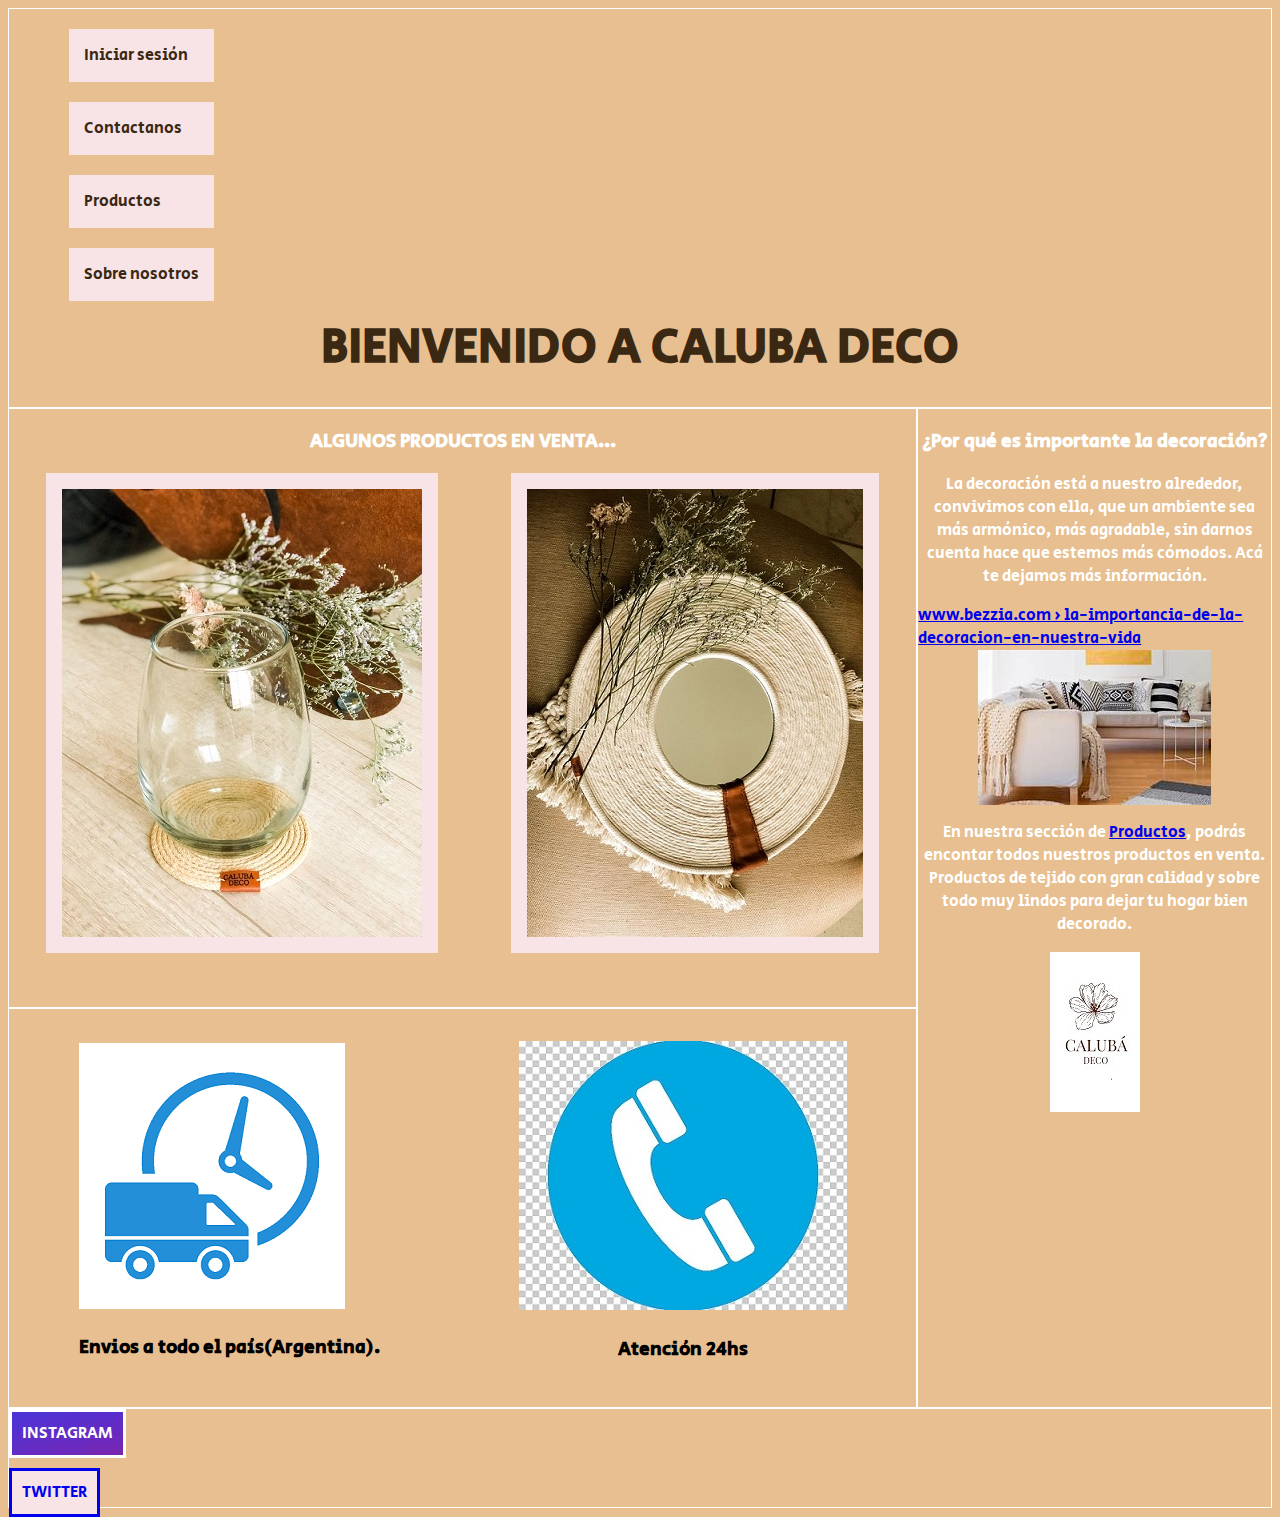
==== index.html @ 963fa408 "cambio nombre" ====
<!DOCTYPE html>
<html class="html" lang="en">
<head>
    <meta charset="UTF-8">
    <meta http-equiv="X-UA-Compatible" content="IE=edge">
    <meta name="viewport" content="width=device-width, initial-scale=1.0">
    <link rel="stylesheet" href="style.css">
    <link href="https://fonts.googleapis.com/css2?family=Abril+Fatface&family=Anton&family=Archivo+Black&family=Libre+Franklin:wght@300&family=Red+Hat+Display:ital,wght@1,300&family=Secular+One&family=Yanone+Kaffeesatz&display=swap" rel="stylesheet">
    <title>Document</title>
</head>
<body>
<div id="grilla">
    <!--HEADER-->
    <header id="header" class="border">
        <div class="padre-flex-listas">
            <nav>
            <ul class="ulHeader">
                <li class="header__listas">
                 <a class="header__links" href="pages/iniciarsesion.html">Iniciar sesión</a> 
                </li>
                <li class="header__listas">
                    <a class="header__links" href="pages/contacto.html">Contactanos</a>
                </li>
                <li class="header__listas">
                    <a class="header__links" href="pages/productos.html">Productos</a>
                </li>
                <li class="header__listas">
                    <a class="header__links" href="pages/nosotros.html">Sobre nosotros</a>
                </li>
            </ul>
        </nav>
            </div>
            <h1 class="padre-flex-listas__title">BIENVENIDO A CALUBA DECO</h1>
    </header>
    <!--PRODUCTOS-->
    <section id="productos" class="border">
        <h3 class="productos-title">ALGUNOS PRODUCTOS EN VENTA...</h3>
        <div class="flex-padre-productos">
            <img class="flex-hijos-productos" src="./assets/apoya vasos.jpeg" alt="">
            <img class="flex-hijos-productos" src="./assets/Espejo.jpeg" alt="">   
    </div>
    </section>
    <!--SERVICIOS-->
    <section id="servicios" class="border">
        <div class="padre-flex-servicos">
        <div class="flex-hijos-servicios">
            <img src="./assets/e5746788fbfcda8ee984367a1e444aae.png" alt="">
            <h3 class="servicios-text">Envios a todo el país(Argentina).</h3>
        </div>
        <div class="flex-hijos-servicios">
            <img src="./assets/imgbin-computer-icons-mobile-phones-telephone-user-interface-arrow-JTf3M5JdD3X3S2hSwfQszcqZB.jpg" alt="">
            <h3 class="servicios-text">Atención 24hs</h3>
        </div>
    </div>
    </section>
    <!--ASIDE-->
    <aside class="border">
        <h3 class="aside-title">¿Por qué es importante la decoración?</h3>
        <p class="aside-parrafo">
            La decoración está a nuestro alrededor, convivimos con ella, que un ambiente sea más armónico, más agradable, sin darnos cuenta hace que estemos más cómodos.
            Acá te dejamos más información.
        </p>
        <a href="www.bezzia.com › la-importancia-de-la-decoracion-en-nuestra-vida">www.bezzia.com › la-importancia-de-la-decoracion-en-nuestra-vida</a>
        <br>
        <div class="aside-image" >
        <img src="./assets/manta.jpg" alt="">
    </div>
    <p class="aside-parrafo-2">
        En nuestra sección de <a href="/pages/productos.html">Productos</a>, podrás encontar todos nuestros productos en venta.
        Productos de tejido con gran calidad y sobre todo muy lindos para dejar tu hogar bien decorado.
    </p>
    <div class="aside-logo">
    <img src="./assets/calub img2.jpg" alt="logo">
    </div>
    </aside>
    <!--FOOTER-->
    <footer class="border">
        <nav class="redes">
            <a class="instagram" href="https://www.instagram.com/caluba.deco/">INSTAGRAM</a>
            <br>
            <a class="twitter" href="https://twitter.com/?lang=es">TWITTER</a>
        </nav>
    </footer>
</div>
</body>
</html>
---- style.css ----
.html{
    background-color: #e8bf90;
    font-family: 'Secular One', sans-serif;
}
#grilla{
    display: grid;
    grid-template-areas: 
    "header header header"
    "productos productos publicidad "
    "servicios servicios publicidad "
    "footer footer footer";
    grid-template-rows: 400px 600px 400px 100px;
    grid-template-columns: 200px 2fr 1fr;
}
.border{
    border: 01px solid #ffff;
}
header{
    grid-area: header;
}
footer{
    grid-area: footer;
}
section#productos{
    grid-area: productos;
}
section#servicios{
    grid-area: servicios;
}
aside{
    grid-area: publicidad;
}
/*HEADER*/
header{
    background-image: url(../practice/assets/calub\ img2.jpg);
    background-repeat: no-repeat;
}
.padre-flex-listas{
    display: flex;
    flex-direction: row;

   
}
.header__listas{
    background-color: #f8e4e7;
    margin: 20px;
    
    text-decoration: none;
    padding: 15px;
    list-style-type: none;
}
.header__links{
    color: #3a2813;
    text-decoration: none;
}
.header__links:hover{
    color: #ffff;
    
}

.padre-flex-listas__title{
    font-size: 3rem;
    text-align: center;
    position: relative;
    bottom: 40px;
    color: #3a2813;
}
/*PRODUCTOS*/
.flex-padre-productos{
    display: flex;
    justify-content: space-around;
}
.flex-hijos-productos{
    background-color: #f8e4e7;
    padding: 1rem;
}
.productos-title{
    color: #ffff;
    text-align: center;
}
/*ASIDE*/
.aside-title{
    text-align: center;
    color: #ffff;
}
.aside-parrafo{
    color: #ffff;
    text-align: center;
}
.aside-image{
    display: flex;
    justify-content: center;
}
.aside-parrafo-2{
    color: #ffff;
    text-align: center;
}
.aside-logo{
    display: flex;
    justify-content: center;
}
/*SERVICIOS*/
.padre-flex-servicos{
    display: flex;
    justify-content: space-around;
    align-items: center;
    position: relative;
    top: 2rem;
}
.servicios-text{
    text-align: center;
}
/*FOOTER*/
.instagram{
   
    background-image: url(./assets/instagram.jfif);
    color: #ffff;
    text-decoration: none;
   
}
.twitter{

    text-decoration: none;
    background-color: aqua;
   
}
/*PRODUCTOS*/
.productos-title-page{
    color: #3a2813;
    text-align: center;
    font-size: 2rem;
}
.productos-subtitulo{
    color: #ffff;
    font-size: 2rem;
}
.padre-grid-galeria{
    background-color: #3a2813;
    padding: 20px;
    display: grid;
    grid-template-columns: repeat(3,1fr);
    grid-template-rows: repeat(2,1fr);
    grid-gap:30px;
}
.galeria-item{
    position: relative;
}
.galeria-title{
    background-color: #3a2813;
    position: absolute;
    bottom:0;
    color: #ffff;
}
.imagenes-galeria{
    width: 100%;
    height: 100%;
    object-fit: cover;

}
.galeria-item:nth-child(3){
    grid-row-start: span 2;
}
.galeria-item:nth-child(7){
    grid-column-start: span 2;
}
/*CONTACTANOS*/
.header-pages{
    background-color: #e8bf90;
    font-family: 'Secular One', sans-serif;
}
.padre-flex-contactanos{
    display: flex;
    justify-content: center;
}
.formContactanos{
    background-color: #f8e4e7;
    padding: 40px;
    border: solid;
    margin: auto 50px;
}
.formContactanos__title{
    font-size: 4rem;
    text-align: center;
}
/*INICIAR SESION*/
.html-pages{
    background-color: #e8bf90;
    font-family: 'Secular One', sans-serif;
}
.tituloIniciarSesion{
    text-align: center;
    font-size: 50px;
    background-color: #f8e4e7;
    border: solid;
    margin-bottom: 20px;
}
.padre-flex-iniciarSesion{
    display: flex;
    justify-content: center;
}
.formularioIniciarSesion{
    border: solid;
    padding: 150px;
    background-color: #f8e4e7;
}
.formularioIniciarSesion__titulo{
    text-align: center;
    margin-bottom: 60px;
    font-size: 3rem;
}
.formularioIniciarSesion__correo{
    font-size: 20px;
    margin-bottom: 30px;
}
.formularioIniciarSesion__inputTexto{
    size: 30px;
}
.formularioIniciarSesion__registrarme{
    text-decoration: none;
}
/*REGISTRARME*/
.padre-flex-registrarme{
    display: flex;
    justify-content: center;
}
.formRegistrarme{
    background-color: #3a2813;
    
    padding: 100px;
    position: relative;
    
    border: solid;
}
.formRegistrarme__title{
    text-align: center;
    margin-bottom: 40px;
    font-size: 50px;
    font-weight: bold;
}
.instagram{
    border: solid;
    padding: 10px;
    background-color: #f8e4e7;
    display: inline-block;
}
.twitter{
    border: solid;
    padding: 10px;
    background-color: #f8e4e7;
    display: inline-block;
    margin-top: 10px;
}
.volverInicio{
    border: solid;
    padding: 10px;
    background-color: #f8e4e7;
    display: inline-block;
    margin-top: 10px;
}
@media screen and (min-width:768){
    .header__listas{
        flex-direction: row;
        justify-content: end;
    }
}
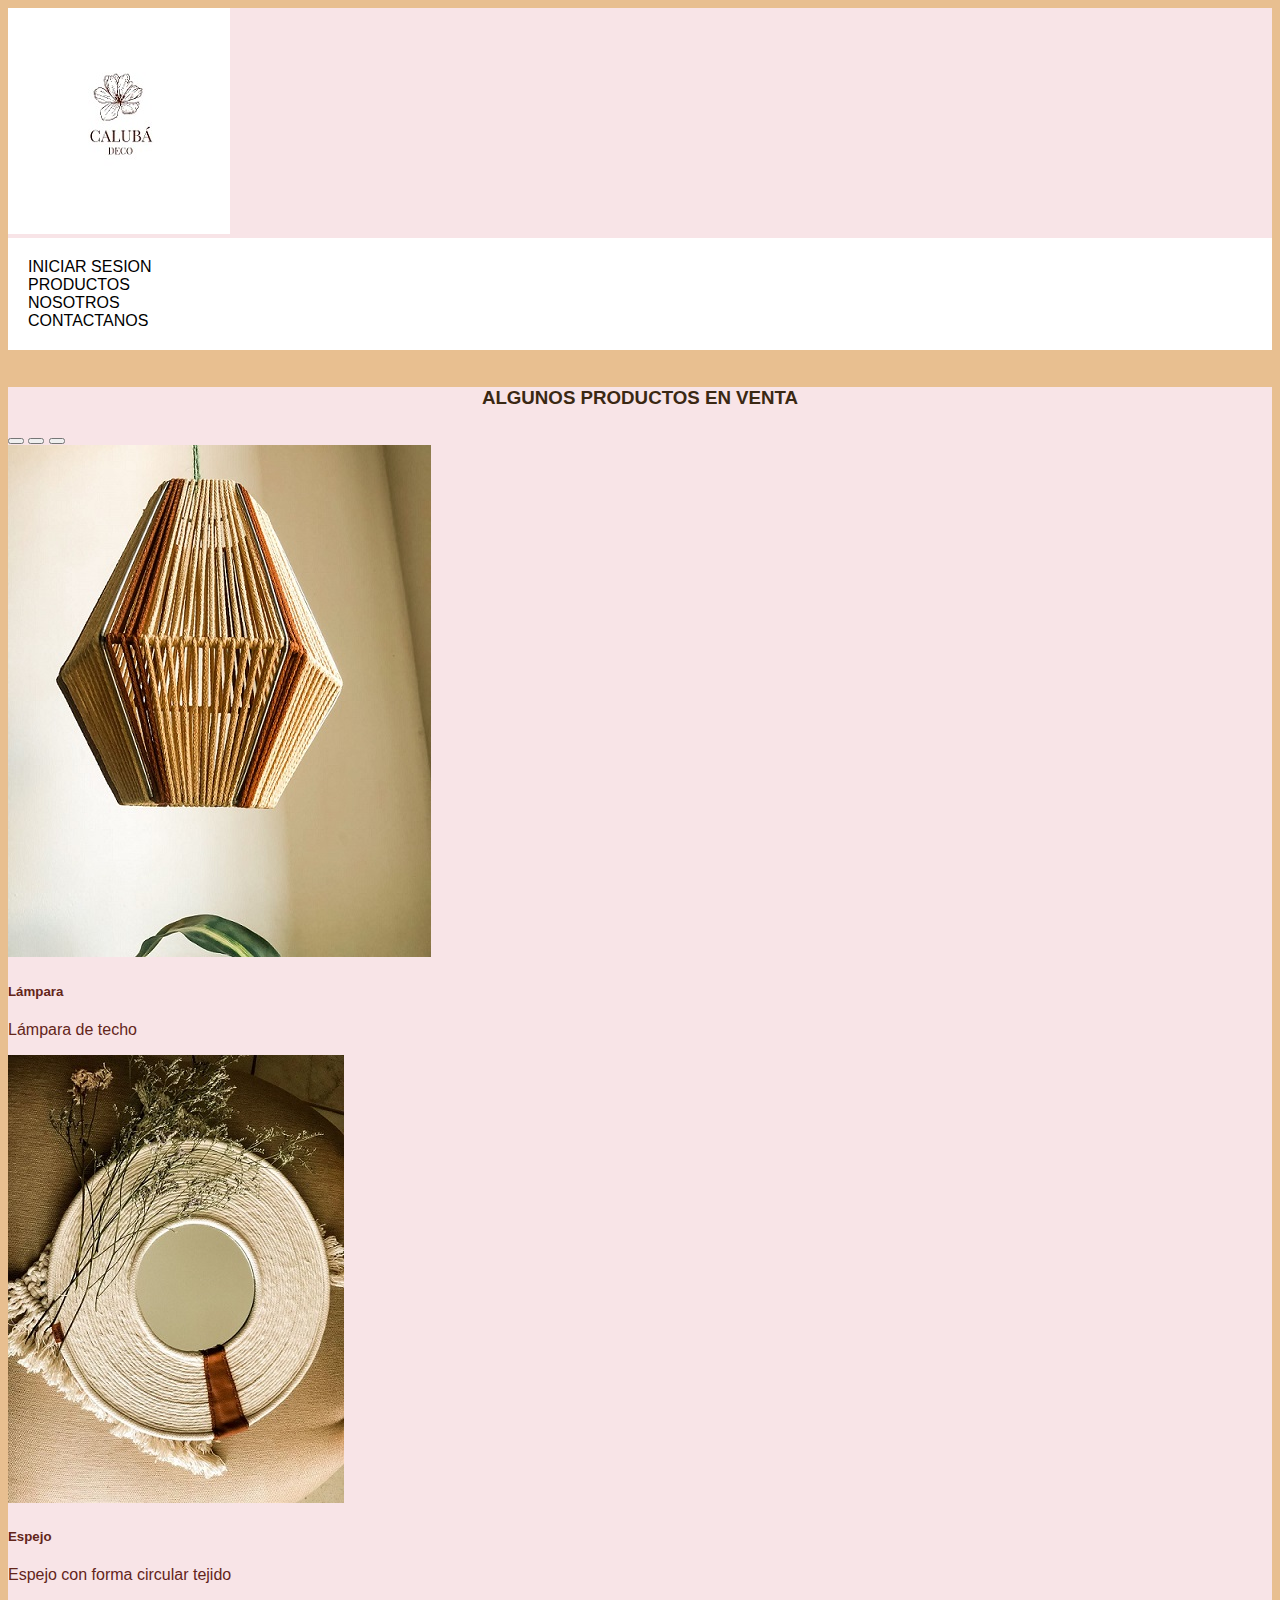
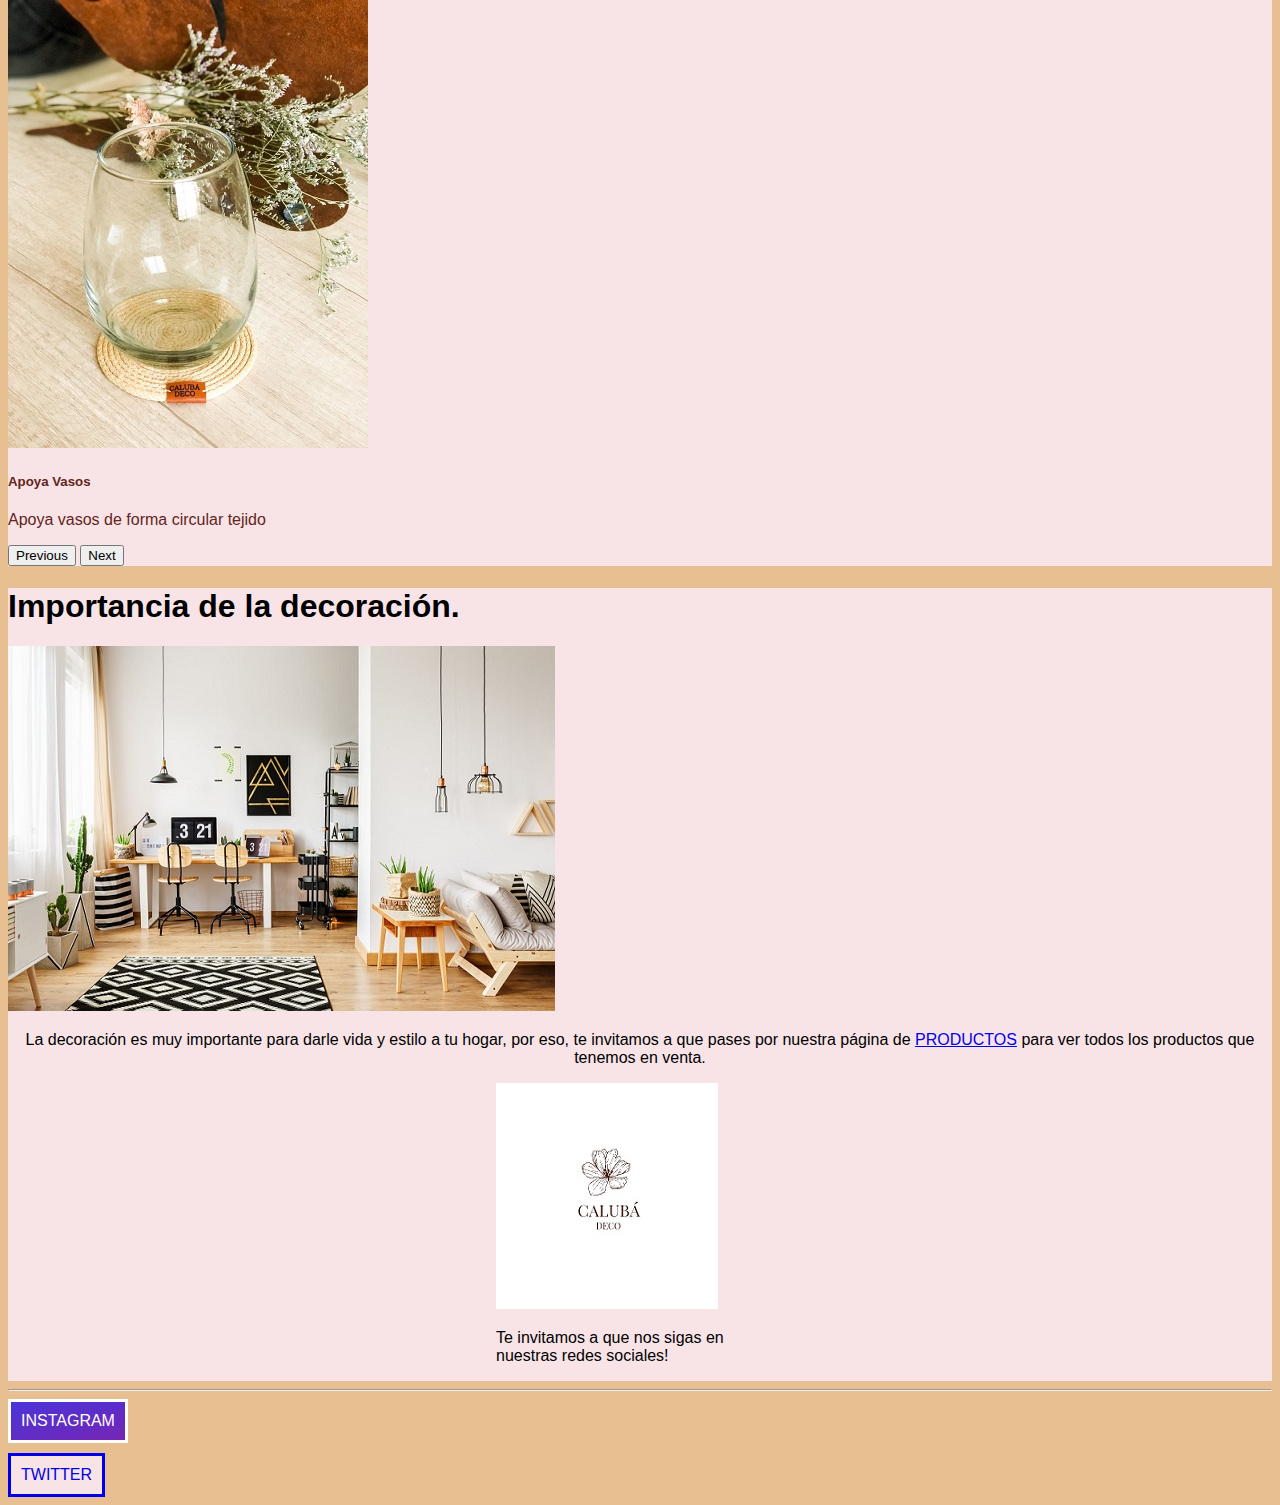
==== commit 7331deb4: "bootstrap" ====
--- a/index.html
+++ b/index.html
@@ -5,82 +5,106 @@
     <meta http-equiv="X-UA-Compatible" content="IE=edge">
     <meta name="viewport" content="width=device-width, initial-scale=1.0">
     <link rel="stylesheet" href="style.css">
-    <link href="https://fonts.googleapis.com/css2?family=Abril+Fatface&family=Anton&family=Archivo+Black&family=Libre+Franklin:wght@300&family=Red+Hat+Display:ital,wght@1,300&family=Secular+One&family=Yanone+Kaffeesatz&display=swap" rel="stylesheet">
+    <!-- CSS only -->
+    <link href="https://cdn.jsdelivr.net/npm/bootstrap@5.2.0-beta1/dist/css/bootstrap.min.css" rel="stylesheet" integrity="sha384-0evHe/X+R7YkIZDRvuzKMRqM+OrBnVFBL6DOitfPri4tjfHxaWutUpFmBp4vmVor" crossorigin="anonymous">
     <title>Document</title>
 </head>
-<body>
-<div id="grilla">
-    <!--HEADER-->
-    <header id="header" class="border">
-        <div class="padre-flex-listas">
-            <nav>
-            <ul class="ulHeader">
-                <li class="header__listas">
-                 <a class="header__links" href="pages/iniciarsesion.html">Iniciar sesión</a> 
-                </li>
-                <li class="header__listas">
-                    <a class="header__links" href="pages/contacto.html">Contactanos</a>
-                </li>
-                <li class="header__listas">
-                    <a class="header__links" href="pages/productos.html">Productos</a>
-                </li>
-                <li class="header__listas">
-                    <a class="header__links" href="pages/nosotros.html">Sobre nosotros</a>
-                </li>
-            </ul>
-        </nav>
+<body class="body">
+    <!--header-->
+    <header class="container-fluid">
+        <nav>
+        <div class="row links">
+            <div class="col-2">
+                <img class="img-fluid" src="/assets/logo.jfif" alt="">
             </div>
-            <h1 class="padre-flex-listas__title">BIENVENIDO A CALUBA DECO</h1>
+            <div class="row div-links">
+            <div class="col">
+                <a class="header-links" href="/pages/iniciarsesion.html">INICIAR SESION</a></div>
+        
+        <div class="col"><a class="header-links" href="/pages/productos.html">PRODUCTOS</a></div>
+        <div class="col"><a class="header-links" href="/pages/nosotros.html">NOSOTROS</a></div>
+        <div class="col"><a class="header-links" href="/pages/contacto.html">CONTACTANOS</a></div>
+    </div>
     </header>
-    <!--PRODUCTOS-->
-    <section id="productos" class="border">
-        <h3 class="productos-title">ALGUNOS PRODUCTOS EN VENTA...</h3>
-        <div class="flex-padre-productos">
-            <img class="flex-hijos-productos" src="./assets/apoya vasos.jpeg" alt="">
-            <img class="flex-hijos-productos" src="./assets/Espejo.jpeg" alt="">   
-    </div>
+       </nav>
+    </header>
+    <br>
+    <!--section productos-->
+    <section class="row productos">
+        <div class="col-7 carrusel">
+            <h3 class="titulo-productos">ALGUNOS PRODUCTOS EN VENTA</h3>
+            <div id="carouselExampleCaptions" class="carousel slide" data-bs-ride="false">
+                <div class="carousel-indicators">
+                  <button type="button" data-bs-target="#carouselExampleCaptions" data-bs-slide-to="0" class="active" aria-current="true" aria-label="Slide 1"></button>
+                  <button type="button" data-bs-target="#carouselExampleCaptions" data-bs-slide-to="1" aria-label="Slide 2"></button>
+                  <button type="button" data-bs-target="#carouselExampleCaptions" data-bs-slide-to="2" aria-label="Slide 3"></button>
+                </div>
+                <div class="carousel-inner">
+                  <div class="carousel-item active">
+                    <img src="/assets/lámpara techo.jpeg" class="d-block w-100" alt="...">
+                    <div class="carousel-caption d-none d-md-block">
+                      <h5 class="titulo-carrusel">Lámpara</h5>
+                      <p class="titulo-carrusel">Lámpara de techo</p>
+                    </div>
+                  </div>
+                  <div class="carousel-item">
+                    <img src="/assets/Espejo.jpeg" class="d-block w-100" alt="...">
+                    <div class="carousel-caption d-none d-md-block">
+                      <h5 class="titulo-carrusel">Espejo</h5>
+                      <p class="titulo-carrusel">Espejo con forma circular tejido</p>
+                    </div>
+                  </div>
+                  <div class="carousel-item">
+                    <img src="/assets/apoya vasos.jpeg" class="d-block w-100" alt="...">
+                    <div class="carousel-caption d-none d-md-block">
+                      <h5 class="titulo-carrusel">Apoya Vasos</h5>
+                      <p class="titulo-carrusel">Apoya vasos de forma circular tejido</p>
+                    </div>
+                  </div>
+                </div>
+                <button class="carousel-control-prev" type="button" data-bs-target="#carouselExampleCaptions" data-bs-slide="prev">
+                  <span class="carousel-control-prev-icon" aria-hidden="true"></span>
+                  <span class="visually-hidden">Previous</span>
+                </button>
+                <button class="carousel-control-next" type="button" data-bs-target="#carouselExampleCaptions" data-bs-slide="next">
+                  <span class="carousel-control-next-icon" aria-hidden="true"></span>
+                  <span class="visually-hidden">Next</span>
+                </button>
+              </div>
+        </div>
+        <aside class="col aside">
+            <h1 class="titulo-aside">Importancia de la decoración.</h1>
+            <div class="img-aside">
+                <img src="/assets/decoraciones del hogar.jpg" class="rounded mx-auto d-block" alt="...">
+                <nav>
+                <p class="parrafo-aside">   La decoración es muy importante para darle vida y estilo a tu hogar, por eso, te invitamos a que pases por nuestra página de <a href="/pages/productos.html">PRODUCTOS</a> para ver todos los productos que tenemos en venta.
+                </p>
+                <div class="img-tarjeta">
+                <div class="card" style="width: 18rem;">
+                    <img src="/assets/logo.jfif" class="card-img-top" alt="...">
+                    <div class="card-body">
+                      <p class="card-text">Te invitamos a que nos sigas en nuestras redes sociales!</p>
+                    </div>
+                  </div>
+                </div>
+            </nav>
+        </div>
+        </aside>
+            </div>
+            </div>
+          </div>
+        </div>
     </section>
-    <!--SERVICIOS-->
-    <section id="servicios" class="border">
-        <div class="padre-flex-servicos">
-        <div class="flex-hijos-servicios">
-            <img src="./assets/e5746788fbfcda8ee984367a1e444aae.png" alt="">
-            <h3 class="servicios-text">Envios a todo el país(Argentina).</h3>
+    <hr>
+    <footer class="row footer">
+        <nav>
+        <div class="col">
+            <a class="instagram" href="https://www.instagram.com/caluba.deco/">INSTAGRAM</a>
         </div>
-        <div class="flex-hijos-servicios">
-            <img src="./assets/imgbin-computer-icons-mobile-phones-telephone-user-interface-arrow-JTf3M5JdD3X3S2hSwfQszcqZB.jpg" alt="">
-            <h3 class="servicios-text">Atención 24hs</h3>
-        </div>
-    </div>
-    </section>
-    <!--ASIDE-->
-    <aside class="border">
-        <h3 class="aside-title">¿Por qué es importante la decoración?</h3>
-        <p class="aside-parrafo">
-            La decoración está a nuestro alrededor, convivimos con ella, que un ambiente sea más armónico, más agradable, sin darnos cuenta hace que estemos más cómodos.
-            Acá te dejamos más información.
-        </p>
-        <a href="www.bezzia.com › la-importancia-de-la-decoracion-en-nuestra-vida">www.bezzia.com › la-importancia-de-la-decoracion-en-nuestra-vida</a>
-        <br>
-        <div class="aside-image" >
-        <img src="./assets/manta.jpg" alt="">
-    </div>
-    <p class="aside-parrafo-2">
-        En nuestra sección de <a href="/pages/productos.html">Productos</a>, podrás encontar todos nuestros productos en venta.
-        Productos de tejido con gran calidad y sobre todo muy lindos para dejar tu hogar bien decorado.
-    </p>
-    <div class="aside-logo">
-    <img src="./assets/calub img2.jpg" alt="logo">
-    </div>
-    </aside>
-    <!--FOOTER-->
-    <footer class="border">
-        <nav class="redes">
-            <a class="instagram" href="https://www.instagram.com/caluba.deco/">INSTAGRAM</a>
-            <br>
-            <a class="twitter" href="https://twitter.com/?lang=es">TWITTER</a>
-        </nav>
+        <a class="twitter" href="https://twitter.com/?lang=es">TWITTER</a>
+    </nav>
     </footer>
-</div>
+    <!-- JavaScript Bundle with Popper -->
+    <script src="https://cdn.jsdelivr.net/npm/bootstrap@5.2.0-beta1/dist/js/bootstrap.bundle.min.js" integrity="sha384-pprn3073KE6tl6bjs2QrFaJGz5/SUsLqktiwsUTF55Jfv3qYSDhgCecCxMW52nD2" crossorigin="anonymous"></script>
 </body>
 </html>--- a/style.css
+++ b/style.css
@@ -30,40 +30,43 @@
 aside{
     grid-area: publicidad;
 }
+.body{
+    background-color: #e8bf90;
+}
 /*HEADER*/
-header{
-    background-image: url(../practice/assets/calub\ img2.jpg);
-    background-repeat: no-repeat;
-}
-.padre-flex-listas{
-    display: flex;
-    flex-direction: row;
-
-   
-}
-.header__listas{
-    background-color: #f8e4e7;
-    margin: 20px;
-    
+.titulo-index{
+    background-color: #ffff;
+    text-align: center;
+    color: #3a2813;
+    margin-top: 80px;
+}
+.links{
+    background-color: #f8e4e7;
+}
+.div-links{
+    padding: 20px;
+    background-color: #ffff;
+}
+.header-links{
+    color: #000;
     text-decoration: none;
-    padding: 15px;
-    list-style-type: none;
-}
-.header__links{
+}
+.header-links:hover{
+    color: #e8bf90;
+}
+.titulo-carrusel{
+    color: #63251a;
+}
+.productos{
+    background-color: #e8bf90;;
+}
+
+.titulo-productos{
+    text-align: center;
     color: #3a2813;
-    text-decoration: none;
-}
-.header__links:hover{
-    color: #ffff;
-    
-}
-
-.padre-flex-listas__title{
-    font-size: 3rem;
-    text-align: center;
-    position: relative;
-    bottom: 40px;
-    color: #3a2813;
+}
+.carrusel{
+    background-color: #f8e4e7;
 }
 /*PRODUCTOS*/
 .flex-padre-productos{
@@ -79,22 +82,26 @@
     text-align: center;
 }
 /*ASIDE*/
+.aside{
+    background-color: #f8e4e7;
+}
 .aside-title{
     text-align: center;
     color: #ffff;
 }
-.aside-parrafo{
-    color: #ffff;
+.img-tarjeta{
+    display: flex;
+    justify-content: center;
+}
+.parrafo-aside{
+    color: #000;
     text-align: center;
 }
 .aside-image{
     display: flex;
     justify-content: center;
 }
-.aside-parrafo-2{
-    color: #ffff;
-    text-align: center;
-}
+
 .aside-logo{
     display: flex;
     justify-content: center;
@@ -187,36 +194,20 @@
     background-color: #e8bf90;
     font-family: 'Secular One', sans-serif;
 }
+
+.section-iniciarSesion{
+    padding: 100px;
+    background-color: #3a2813;
+}
+.parrafo-iniciarSesion{
+    color: #ffff;
+}
 .tituloIniciarSesion{
     text-align: center;
-    font-size: 50px;
-    background-color: #f8e4e7;
-    border: solid;
-    margin-bottom: 20px;
-}
-.padre-flex-iniciarSesion{
-    display: flex;
-    justify-content: center;
-}
-.formularioIniciarSesion{
-    border: solid;
-    padding: 150px;
-    background-color: #f8e4e7;
-}
-.formularioIniciarSesion__titulo{
-    text-align: center;
-    margin-bottom: 60px;
-    font-size: 3rem;
-}
-.formularioIniciarSesion__correo{
-    font-size: 20px;
-    margin-bottom: 30px;
-}
-.formularioIniciarSesion__inputTexto{
-    size: 30px;
-}
-.formularioIniciarSesion__registrarme{
-    text-decoration: none;
+    color: #ffff;
+}
+.button-registrarme{
+    color: #ffff;
 }
 /*REGISTRARME*/
 .padre-flex-registrarme{
@@ -260,6 +251,6 @@
 @media screen and (min-width:768){
     .header__listas{
         flex-direction: row;
-        justify-content: end;
+        
     }
 }